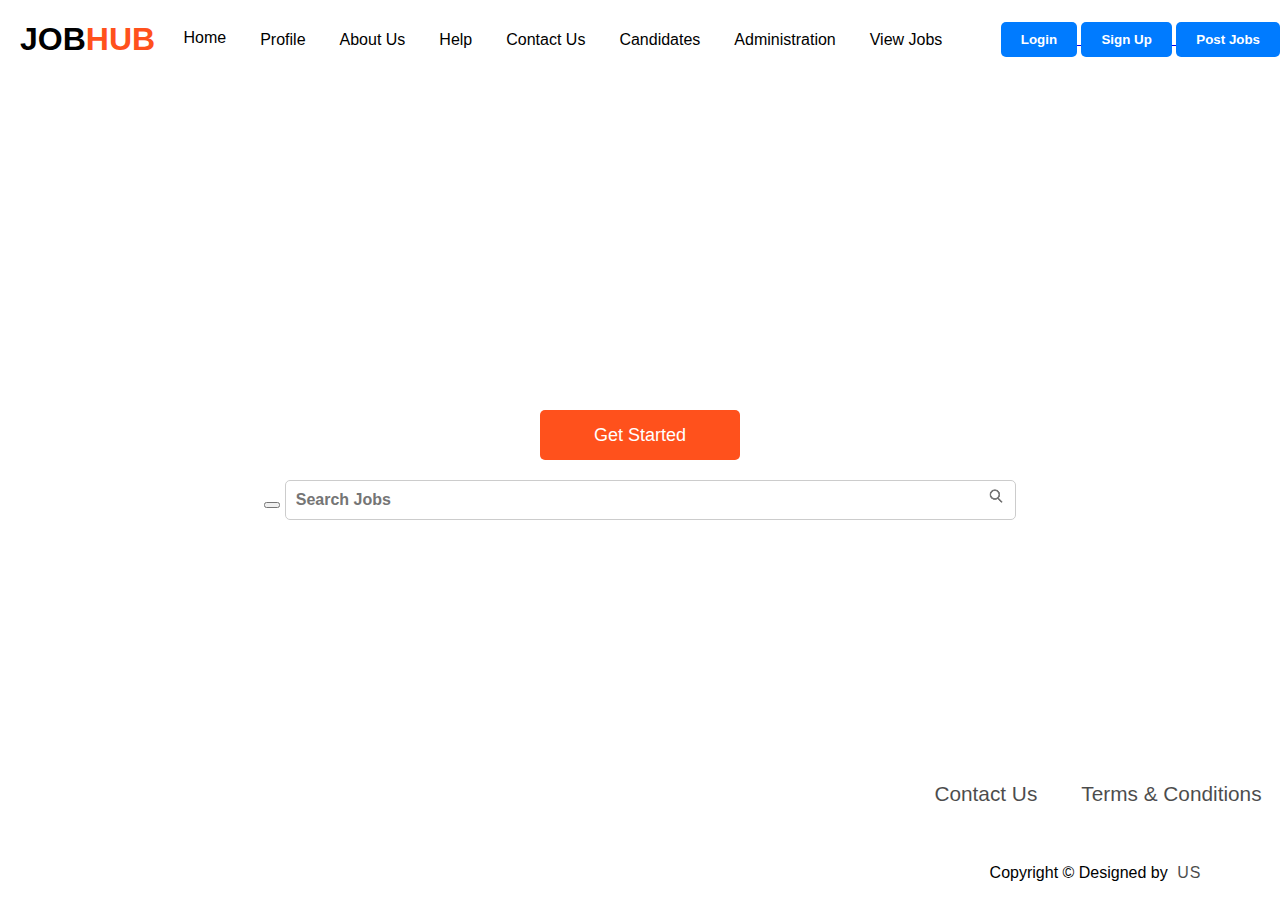
==== Online-Job-Portal-main/index.html @ f8552176 "Add files via upload" ====
<! DOCTYPE html>

<html>

<head>
<title>JobHub</title>
<link rel ="stylesheet" type="text/css" href="style/home.css">
<link rel="stylesheet" href="https://cdnjs.cloudflare.com/ajax/libs/font-awesome/6.4.2/css/all.min.css" integrity="sha512-z3gLpd7yknf1YoNbCzqRKc4qyor8gaKU1qmn+CShxbuBusANI9QpRohGBreCFkKxLhei6S9CQXFEbbKuqLg0DA==" crossorigin="anonymous" referrerpolicy="no-referrer" />
</head>

<body>
    

    <section class="menu">
        <div class="nav">
            <div class="logo"><h1>JOB<b>HUB</b></h1></div>
            <ul>
                <li><a class="active" href="index.html">Home</a></li>
                <li><a href="profile.html">Profile</a></li>
                <li><a href="about us.html">About Us</a></li>
                <li><a href="Help page.html">Help</a></li>
				<li><a href="contact us.html">Contact Us</a></li>
				<li><a href="candidates.html">Candidates</a></li>
				<li><a href="administration.html">Administration</a></li>
                <li><a href="postjob.html">View Jobs</a></li>
            </ul>
            <div>
                <a href="Log In.html">
                    <input class="Login" type="submit" value="Login" name="Login">
                    </a>
                    <a href="register.html">
                    <input class="SignUp" type="submit" value="Sign Up" name="Sign Up">
                    </a>
                    <a href="postjob.html">
                    <input class="PostJobs" type="submit" value="Post Jobs" name="Post Jobs">
                </a>
            </div>
        </div>
    </section>

    
    <div class="container">
        
        
        <section class="hero-section">
            <div class="hero-text">
                <h2>Find Your Dream Job & Make Your Career</h2>
                <p>Discover opportunities that match your aspirations.</p>
                <button class="hero-button">Get Started</button>
            </div>
            <div class="search">
                <button type="submit" id="search-button">
                <img src="images/srh.png" alt="Search Icon" id="searchicon">
                </button>
                <input type="text" id="search-input" placeholder="Search Jobs">
                
            </div>
        </section>     
    </div>

<footer>
    <div class="footerContainer">
        <div class="socialIcons">
            <a href=""><i class="fa-brands fa-facebook"></i></a>
            <a href=""><i class="fa-brands fa-instagram"></i></a>
            <a href=""><i class="fa-brands fa-twitter"></i></a>
            <a href=""><i class="fa-brands fa-youtube"></i></a>
        </div>
        <div class="footerNav">
            <ul>
                <li><a href="">Contact Us</a></li>
                <li><a href="">Terms & Conditions</a></li>
            </ul>
        </div>
        <div class="footerBottom">
            <p> Copyright &copy; Designed by <span class="designer">us</span></p>
        </div>
    </div>
</footer>
</body>

</html>
---- Online-Job-Portal-main/style/home.css ----
body {
  font-family: Arial, sans-serif;
  margin: 0;
  padding: 0;
  max-width: auto;
  background-color: #fcfcfc;
}

header {
  background-color: #333;
  color: rgb(120, 13, 13);
  padding: 20px 0;
  text-align: center;
}


.container {
  max-width: auto;
  margin: 0 auto;
  padding: 80px;
  box-shadow: 0 0 10px rgba(0, 0, 0, 0.1);
  background-image:url("../images/emp3.jpg");
  background-repeat: no-repeat;
  background-attachment: scroll;
  background-size: cover;
  background-position:center;
  
 color: white;
  
}

.hero-section {
  
  background-size: cover;
  background-position: center;
  /*color: rgb(255, 255, 255);*/
  text-align: center;
  padding: 100px 0;
}

.hero-text {
  font-size: 36px;
  margin-bottom: 20px;
  /*color: white;*/
  
}

.hero-button {
  background-color:#ff511c;
  color: white;
  border: none;
  padding: 15px 30px;
  font-size: 18px;
  border-radius: 5px;
  cursor: pointer;
  width: 200px;
  height: 50px;
  transition: width 2s;
  transition-duration: 2s;
  
}

.hero-button:hover {
  background-color: #ff511c;
  width: 250px;
  height: 50px;
}

.search-bar {
  padding: 10px 200px;
  border-radius: 10px;
}

footer {
  background-color: white;
  color: white;
  text-align: center;
  padding-left: 800px ;
}
*::after,::before{
  margin: 0;
  padding: 0;
  box-sizing: border-box;
}

.nav{
  width: 100%;
  display: flex;
  justify-content: space-between;
  align-items: center;
  padding: 0px 0;
  background-color: white;
  position: fixed;
}

.nav .logo h1{
  font-weight: 600;
  font-family: sans-serif;
  color: #000000;
  padding-left: 20px;
  
}
/* colour of the Hub section in name */
.nav .logo b{
  color: #ff511c;

}
/* colour of the job section in name */
.nav ul{
  display: flex;
  list-style: none;
}

.nav ul li{
  margin-right: 30px;
}

.nav ul li a{
  text-decoration: none;
  color: #000000;
  font-weight: 500;
  font-family: sans-serif;
  font-size: 16px;
}

.menu ul li a:hover{
  border-bottom: 4px solid #ff511c ;
  transition: 0.4s;
}

.nav ul .active::after{
  content: '';
  width: 50%;
  height: 3px;
  display: flex;
  position: relative;
  margin-left: 10px;
}

.fa{
  font-size: 26px;
  transition: .4s;
  
}

ul{
  list-style: none;
  display: flex;
  justify-content: center;
  align-items: center;
  padding: 0;
}
li{
  padding: 2px;
}
.checked{
  color: yellow;
}

input{
  padding: 10px 20px;
  cursor: pointer;
  font-weight: 600;
  
}

.Login{
  background-color: #007BFF;
  color: #ffffff;
  outline: none;
  border: none;
  border-radius: 5px;
}

.SignUp{
  background-color: #007BFF;
  color: #ffffff;
  outline: none;
  border: none;
  border-radius: 5px;
}

.PostJobs{
  background-color:#007BFF;
  color: #ffffff;
  outline: none;
  border: none;
  border-radius: 5px;
}
footer{
  background-color: white;
  width: 50%;
  height: 20%;
  
}

.footerContainer{
  width: 90%;
  padding: 10px 10px 10px;
}

.socialIcons{
  display: flex;
  justify-content: center;
}

.socialIcons a{
  text-decoration: none;
  padding: 10px;
  background-color: white;
  margin: 10px;
  border-radius: 50%;
}

.socialIcons a i{
  font-size: 2em;
  color: black;
  opacity: 0.9;
}

.socialIcons a:hover{
  background-color: #ff511c;
  transition: 0.9;
}

.socialIcons a:hover i{
  color: white;
  transition: 0.5s;
}

.footerNav{
  margin: 30px 0;
}


.footerNav ul {
  display: flex;
  justify-content: center;
}

.footerNav ul li a{
  color: black;
  margin: 20px;
  text-decoration: none;
  font-size: 1.3em;
  opacity: 0.7;
  transition: 0.5s;
}

.footerNav ul li a:hover{
  opacity: 1;
}

.footerBottom{
  padding: 10px;
  text-align: center;
}

.footerBottom p{
  color: black;
}

.designer{
  opacity: 0.7;
  text-transform: uppercase;
  letter-spacing: 1px;
  font-weight: 400;
  margin: 0px 5px;
}

@media(max-width: 700px){
  .footerNav ul{
      flex-direction: column;
  }
  .footerNav ul li{
      width: 100%;
      text-align: center;
      margin: 10px;
  }
}

/* Style the submit button on hover */
input[type="submit"]:hover {
    background-color: #0056b3;
}

#searchicon {
  position: absolute;
  top: 40%;
  right: 10px;
  transform: translateY(-50%);
  width: 20px; /* Adjust the width and height as needed */
  height: 20px;
  background-color: white;
}

#search-input {
  padding: 10px 500px 10px 10px; /* Adjust padding as needed */
  border: 1px solid #ccc;
  border-radius: 5px;
  font-size: 16px;
}

.search {
  position: relative;
  display: inline-block;
}
	
body {
    font-family: Arial, sans-serif;
    margin: 0;
    padding: 0;
    background-color: white;
    color: black;
}
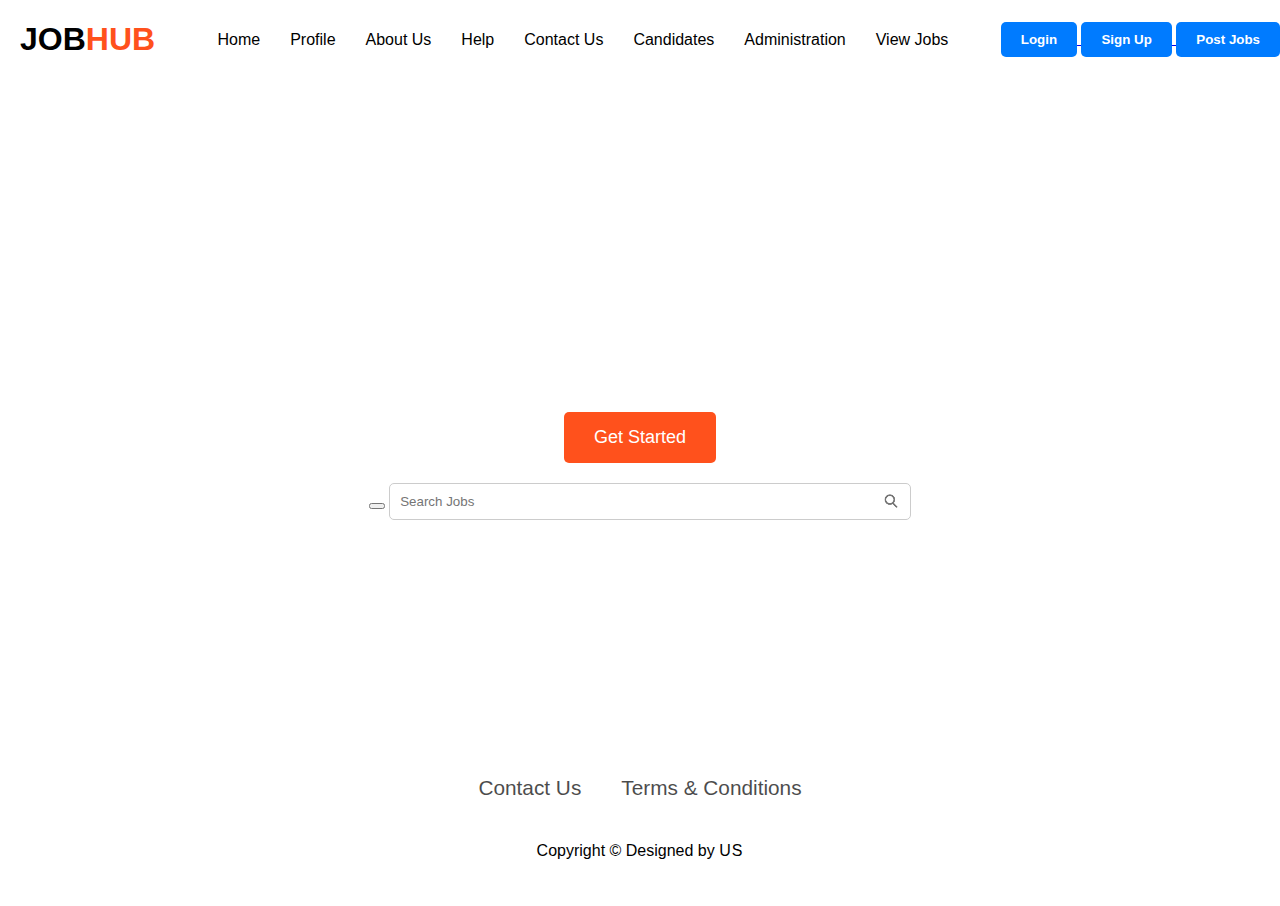
==== commit 6fe87e56: "j" ====
--- a/Online-Job-Portal-main/index.html
+++ b/Online-Job-Portal-main/index.html
@@ -1,47 +1,45 @@
-<! DOCTYPE html>
-
-<html>
+<!DOCTYPE html>
+<html lang="en">
 
 <head>
-<title>JobHub</title>
-<link rel ="stylesheet" type="text/css" href="style/home.css">
-<link rel="stylesheet" href="https://cdnjs.cloudflare.com/ajax/libs/font-awesome/6.4.2/css/all.min.css" integrity="sha512-z3gLpd7yknf1YoNbCzqRKc4qyor8gaKU1qmn+CShxbuBusANI9QpRohGBreCFkKxLhei6S9CQXFEbbKuqLg0DA==" crossorigin="anonymous" referrerpolicy="no-referrer" />
+    <meta charset="UTF-8">
+    <meta name="viewport" content="width=device-width, initial-scale=1.0">
+    <title>JobHub</title>
+    <link rel="stylesheet" href="style/home.css">
+    <link rel="stylesheet" href="https://cdnjs.cloudflare.com/ajax/libs/font-awesome/6.4.2/css/all.min.css" integrity="sha512-z3gLpd7yknf1YoNbCzqRKc4qyor8gaKU1qmn+CShxbuBusANI9QpRohGBreCFkKxLhei6S9CQXFEbbKuqLg0DA==" crossorigin="anonymous" referrerpolicy="no-referrer" />
 </head>
 
 <body>
-    
-
     <section class="menu">
         <div class="nav">
-            <div class="logo"><h1>JOB<b>HUB</b></h1></div>
+            <div class="logo">
+                <h1>JOB<b>HUB</b></h1>
+            </div>
             <ul>
                 <li><a class="active" href="index.html">Home</a></li>
                 <li><a href="profile.html">Profile</a></li>
                 <li><a href="about us.html">About Us</a></li>
                 <li><a href="Help page.html">Help</a></li>
-				<li><a href="contact us.html">Contact Us</a></li>
-				<li><a href="candidates.html">Candidates</a></li>
-				<li><a href="administration.html">Administration</a></li>
+                <li><a href="contact us.html">Contact Us</a></li>
+                <li><a href="candidates.html">Candidates</a></li>
+                <li><a href="administration.html">Administration</a></li>
                 <li><a href="postjob.html">View Jobs</a></li>
             </ul>
-            <div>
+            <div class="action-buttons">
                 <a href="Log In.html">
                     <input class="Login" type="submit" value="Login" name="Login">
-                    </a>
-                    <a href="register.html">
-                    <input class="SignUp" type="submit" value="Sign Up" name="Sign Up">
-                    </a>
-                    <a href="postjob.html">
-                    <input class="PostJobs" type="submit" value="Post Jobs" name="Post Jobs">
+                </a>
+                <a href="register.html">
+                    <input class="SignUp" type="submit" value="Sign Up" name="SignUp">
+                </a>
+                <a href="postjob.html">
+                    <input class="PostJobs" type="submit" value="Post Jobs" name="PostJobs">
                 </a>
             </div>
         </div>
     </section>
 
-    
     <div class="container">
-        
-        
         <section class="hero-section">
             <div class="hero-text">
                 <h2>Find Your Dream Job & Make Your Career</h2>
@@ -50,34 +48,32 @@
             </div>
             <div class="search">
                 <button type="submit" id="search-button">
-                <img src="images/srh.png" alt="Search Icon" id="searchicon">
+                    <img src="images/srh.png" alt="Search Icon" id="searchicon">
                 </button>
                 <input type="text" id="search-input" placeholder="Search Jobs">
-                
             </div>
-        </section>     
+        </section>
     </div>
 
-<footer>
-    <div class="footerContainer">
-        <div class="socialIcons">
-            <a href=""><i class="fa-brands fa-facebook"></i></a>
-            <a href=""><i class="fa-brands fa-instagram"></i></a>
-            <a href=""><i class="fa-brands fa-twitter"></i></a>
-            <a href=""><i class="fa-brands fa-youtube"></i></a>
+    <footer>
+        <div class="footerContainer">
+            <div class="socialIcons">
+                <a href="#"><i class="fa-brands fa-facebook"></i></a>
+                <a href="#"><i class="fa-brands fa-instagram"></i></a>
+                <a href="#"><i class="fa-brands fa-twitter"></i></a>
+                <a href="#"><i class="fa-brands fa-youtube"></i></a>
+            </div>
+            <div class="footerNav">
+                <ul>
+                    <li><a href="#">Contact Us</a></li>
+                    <li><a href="#">Terms & Conditions</a></li>
+                </ul>
+            </div>
+            <div class="footerBottom">
+                <p>Copyright &copy; Designed by <span class="designer">us</span></p>
+            </div>
         </div>
-        <div class="footerNav">
-            <ul>
-                <li><a href="">Contact Us</a></li>
-                <li><a href="">Terms & Conditions</a></li>
-            </ul>
-        </div>
-        <div class="footerBottom">
-            <p> Copyright &copy; Designed by <span class="designer">us</span></p>
-        </div>
-    </div>
-</footer>
+    </footer>
 </body>
 
 </html>
-
--- a/Online-Job-Portal-main/style/home.css
+++ b/Online-Job-Portal-main/style/home.css
@@ -1,40 +1,85 @@
-
+/* General Styling */
 body {
   font-family: Arial, sans-serif;
   margin: 0;
   padding: 0;
-  max-width: auto;
-  background-color: #fcfcfc;
-}
-
-header {
-  background-color: #333;
-  color: rgb(120, 13, 13);
-  padding: 20px 0;
-  text-align: center;
-}
-
-
+  background-color: white;
+  color: black;
+  max-width: 100%;
+}
+
+/* Navigation Bar */
+.nav {
+  width: 100%;
+  display: flex;
+  justify-content: space-between;
+  align-items: center;
+  background-color: white;
+  position: fixed;
+  padding: 0;
+}
+
+.nav .logo h1 {
+  font-weight: 600;
+  font-family: sans-serif;
+  color: #000;
+  padding-left: 20px;
+}
+
+.nav .logo b {
+  color: #ff511c;
+}
+
+.nav ul {
+  display: flex;
+  list-style: none;
+}
+
+.nav ul li {
+  margin-right: 30px;
+}
+
+.nav ul li a {
+  text-decoration: none;
+  color: #000;
+  font-weight: 500;
+  font-size: 16px;
+}
+
+.menu ul li a:hover {
+  border-bottom: 4px solid #ff511c;
+  transition: 0.4s;
+}
+
+/* Buttons */
+input[type="submit"] {
+  padding: 10px 20px;
+  cursor: pointer;
+  font-weight: 600;
+  border: none;
+  border-radius: 5px;
+  background-color: #007BFF;
+  color: white;
+}
+
+input[type="submit"]:hover {
+  background-color: #0056b3;
+}
+
+/* Hero Section */
 .container {
-  max-width: auto;
   margin: 0 auto;
   padding: 80px;
-  box-shadow: 0 0 10px rgba(0, 0, 0, 0.1);
-  background-image:url("../images/emp3.jpg");
+  background-image: url("../images/emp3.jpg");
   background-repeat: no-repeat;
   background-attachment: scroll;
   background-size: cover;
-  background-position:center;
-  
- color: white;
-  
+  background-position: center;
+  color: white;
+  box-shadow: 0 0 10px rgba(0, 0, 0, 0.1);
 }
 
 .hero-section {
-  
-  background-size: cover;
-  background-position: center;
-  /*color: rgb(255, 255, 255);*/
   text-align: center;
   padding: 100px 0;
 }
@@ -42,276 +87,129 @@
 .hero-text {
   font-size: 36px;
   margin-bottom: 20px;
-  /*color: white;*/
-  
 }
 
 .hero-button {
-  background-color:#ff511c;
+  background-color: #ff511c;
   color: white;
   border: none;
   padding: 15px 30px;
   font-size: 18px;
   border-radius: 5px;
+  transition: all 0.4s;
   cursor: pointer;
-  width: 200px;
-  height: 50px;
-  transition: width 2s;
-  transition-duration: 2s;
-  
 }
 
 .hero-button:hover {
-  background-color: #ff511c;
   width: 250px;
-  height: 50px;
-}
-
-.search-bar {
-  padding: 10px 200px;
-  border-radius: 10px;
-}
-
+}
+
+/* Search Bar */
+.search {
+  position: relative;
+  display: inline-block;
+}
+
+#searchicon {
+  position: absolute;
+  top: 50%;
+  right: 10px;
+  transform: translateY(-50%);
+  width: 20px;
+  height: 20px;
+}
+
+#search-input {
+  padding: 10px;
+  width: 500px;
+  border: 1px solid #ccc;
+  border-radius: 5px;
+}
+
+/* Footer */
 footer {
   background-color: white;
-  color: white;
   text-align: center;
-  padding-left: 800px ;
-}
-*::after,::before{
-  margin: 0;
-  padding: 0;
-  box-sizing: border-box;
-}
-
-.nav{
-  width: 100%;
-  display: flex;
-  justify-content: space-between;
-  align-items: center;
-  padding: 0px 0;
-  background-color: white;
-  position: fixed;
-}
-
-.nav .logo h1{
-  font-weight: 600;
-  font-family: sans-serif;
-  color: #000000;
-  padding-left: 20px;
-  
-}
-/* colour of the Hub section in name */
-.nav .logo b{
-  color: #ff511c;
-
-}
-/* colour of the job section in name */
-.nav ul{
-  display: flex;
-  list-style: none;
-}
-
-.nav ul li{
-  margin-right: 30px;
-}
-
-.nav ul li a{
-  text-decoration: none;
-  color: #000000;
-  font-weight: 500;
-  font-family: sans-serif;
-  font-size: 16px;
-}
-
-.menu ul li a:hover{
-  border-bottom: 4px solid #ff511c ;
-  transition: 0.4s;
-}
-
-.nav ul .active::after{
-  content: '';
-  width: 50%;
-  height: 3px;
-  display: flex;
-  position: relative;
-  margin-left: 10px;
-}
-
-.fa{
-  font-size: 26px;
-  transition: .4s;
-  
-}
-
-ul{
-  list-style: none;
+  padding: 20px;
+}
+
+.footerContainer {
+  width: 90%;
+  margin: 0 auto;
+}
+
+.socialIcons {
   display: flex;
   justify-content: center;
-  align-items: center;
-  padding: 0;
-}
-li{
-  padding: 2px;
-}
-.checked{
-  color: yellow;
-}
-
-input{
-  padding: 10px 20px;
-  cursor: pointer;
-  font-weight: 600;
-  
-}
-
-.Login{
-  background-color: #007BFF;
-  color: #ffffff;
-  outline: none;
-  border: none;
-  border-radius: 5px;
-}
-
-.SignUp{
-  background-color: #007BFF;
-  color: #ffffff;
-  outline: none;
-  border: none;
-  border-radius: 5px;
-}
-
-.PostJobs{
-  background-color:#007BFF;
-  color: #ffffff;
-  outline: none;
-  border: none;
-  border-radius: 5px;
-}
-footer{
-  background-color: white;
-  width: 50%;
-  height: 20%;
-  
-}
-
-.footerContainer{
-  width: 90%;
-  padding: 10px 10px 10px;
-}
-
-.socialIcons{
-  display: flex;
-  justify-content: center;
-}
-
-.socialIcons a{
+}
+
+.socialIcons a {
   text-decoration: none;
   padding: 10px;
-  background-color: white;
   margin: 10px;
   border-radius: 50%;
-}
-
-.socialIcons a i{
+  background-color: white;
+}
+
+.socialIcons a i {
   font-size: 2em;
   color: black;
-  opacity: 0.9;
-}
-
-.socialIcons a:hover{
+  transition: all 0.5s;
+}
+
+.socialIcons a:hover {
   background-color: #ff511c;
-  transition: 0.9;
-}
-
-.socialIcons a:hover i{
-  color: white;
-  transition: 0.5s;
-}
-
-.footerNav{
-  margin: 30px 0;
-}
-
+}
+
+.socialIcons a:hover i {
+  color: white;
+}
 
 .footerNav ul {
   display: flex;
   justify-content: center;
-}
-
-.footerNav ul li a{
-  color: black;
-  margin: 20px;
+  list-style: none;
+  padding: 0;
+}
+
+.footerNav ul li {
+  margin: 0 20px;
+}
+
+.footerNav ul li a {
   text-decoration: none;
+  color: black;
   font-size: 1.3em;
   opacity: 0.7;
-  transition: 0.5s;
-}
-
-.footerNav ul li a:hover{
+}
+
+.footerNav ul li a:hover {
   opacity: 1;
 }
 
-.footerBottom{
+.footerBottom {
   padding: 10px;
-  text-align: center;
-}
-
-.footerBottom p{
-  color: black;
-}
-
-.designer{
-  opacity: 0.7;
+  color: black;
+}
+
+.designer {
   text-transform: uppercase;
   letter-spacing: 1px;
   font-weight: 400;
-  margin: 0px 5px;
-}
-
-@media(max-width: 700px){
-  .footerNav ul{
+}
+
+/* Responsive Design */
+@media (max-width: 700px) {
+  .footerNav ul {
       flex-direction: column;
   }
-  .footerNav ul li{
+
+  .footerNav ul li {
+      text-align: center;
+      margin: 10px 0;
+  }
+
+  #search-input {
       width: 100%;
-      text-align: center;
-      margin: 10px;
   }
 }
-
-/* Style the submit button on hover */
-input[type="submit"]:hover {
-    background-color: #0056b3;
-}
-
-#searchicon {
-  position: absolute;
-  top: 40%;
-  right: 10px;
-  transform: translateY(-50%);
-  width: 20px; /* Adjust the width and height as needed */
-  height: 20px;
-  background-color: white;
-}
-
-#search-input {
-  padding: 10px 500px 10px 10px; /* Adjust padding as needed */
-  border: 1px solid #ccc;
-  border-radius: 5px;
-  font-size: 16px;
-}
-
-.search {
-  position: relative;
-  display: inline-block;
-}
-	
-body {
-    font-family: Arial, sans-serif;
-    margin: 0;
-    padding: 0;
-    background-color: white;
-    color: black;
-}
-
